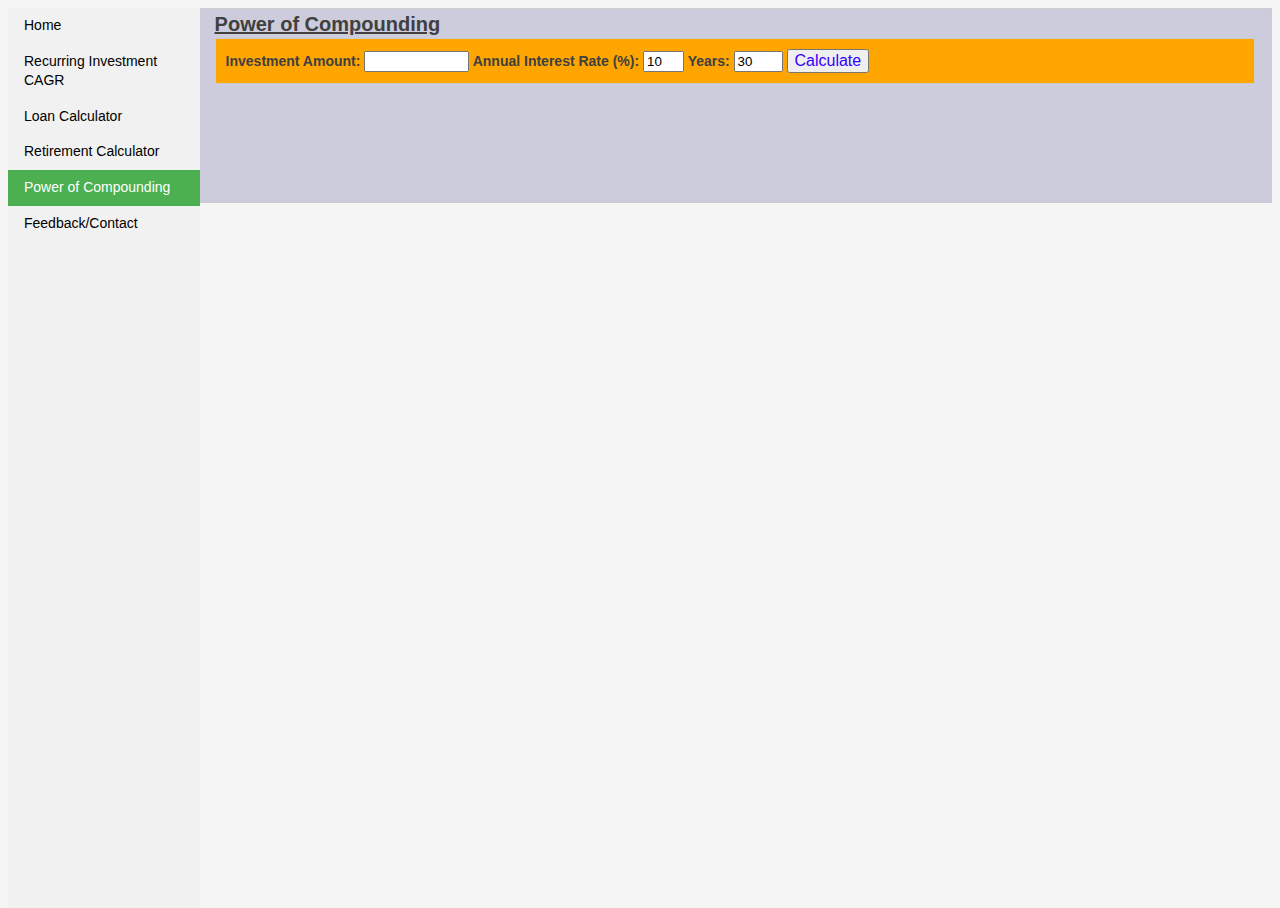
==== compounding.html @ 149c7b68 "Add files via upload" ====
<!doctype html>
<html lang="en">
<head>
  <meta charset="utf-8">
  <meta http-equiv="X-UA-Compatible" content="IE=edge,chrome=1">  
  <meta name="viewport" content="width=device-width, initial-scale=1.0">
  <meta name="content"  content="power of compounding" />

  <title>Retirement Calculator</title>
  <script src="js/compounding.js" type="text/javascript"></script>
  <link rel="stylesheet" href="css/navbar.css">
  <link rel="stylesheet" href="css/style.css">  

</head>
<body>
<ul>
  <li><a href="/">Home</a></li>
  <li><a href="/cagr.html">Recurring Investment CAGR</a></li>
  <li><a href="/loan.html">Loan Calculator</a></li>
  <li><a href="/retirement.html">Retirement Calculator</a></li>
  <li><a class="active" href="/compounding.html">Power of Compounding</a></li>
  <li><a href="/contact.html">Feedback/Contact</a></li>
</ul>
<div style="margin-left:15%;padding:1px 16px;height:100%; background:#ccccdc ;border:1px solid #cccccc;">
<strong style="font-size: 20px; text-decoration: underline;">Power of Compounding</strong> 

<form name="compounding" action="">
<p style="background:orange;border:1px solid #cccccc;padding: 10px;">
<strong>
Investment Amount: <input id="corpus" type="text" value="" size="10" maxlength="15"></input>
Annual Interest Rate (%): <input id="cagr" type="text" value="10" size="2" maxlength="2"></input>
Years: <input id="years" type="text" value="30" size="3" maxlength="3"></input></strong>

<input type="button" value="Calculate" id="calculate" style="color:#3300FF; font-size:16px; " onclick="calc();"/>

</p>
<BR>
<BR>
<table id="myTableData" border="1" cellpadding="1" style="background:skyblue;border:1px solid #cccccc;padding: 10px; visibility: hidden;">
	<tbody>
		<tr>			
			<td align="center">Year</td>			
			<td align="center">Corpus Appreciation</td>
			<td align="center">Value of Investment</td>
		</tr>
	</tbody>
</table>

</form>
<!-- discuss code begins -->
<div id="disqus_thread"></div>
<script>

/**
*  RECOMMENDED CONFIGURATION VARIABLES: EDIT AND UNCOMMENT THE SECTION BELOW TO INSERT DYNAMIC VALUES FROM YOUR PLATFORM OR CMS.
*  LEARN WHY DEFINING THESE VARIABLES IS IMPORTANT: https://disqus.com/admin/universalcode/#configuration-variables*/
/*
var disqus_config = function () {
this.page.url = 'compounding.html';  // Replace PAGE_URL with your page's canonical URL variable
this.page.identifier = 'compounding'; // Replace PAGE_IDENTIFIER with your page's unique identifier variable
};
*/
(function() { // DON'T EDIT BELOW THIS LINE
var d = document, s = d.createElement('script');
s.src = 'https://http-test-ggupta-rhcloud-com.disqus.com/embed.js';
s.setAttribute('data-timestamp', +new Date());
(d.head || d.body).appendChild(s);
})();
</script>
<noscript>Please enable JavaScript to view the <a href="https://disqus.com/?ref_noscript">comments powered by Disqus.</a></noscript>
<!-- discuss code ends -->

</div>
</body>
<script>
  (function(i,s,o,g,r,a,m){i['GoogleAnalyticsObject']=r;i[r]=i[r]||function(){
  (i[r].q=i[r].q||[]).push(arguments)},i[r].l=1*new Date();a=s.createElement(o),
  m=s.getElementsByTagName(o)[0];a.async=1;a.src=g;m.parentNode.insertBefore(a,m)
  })(window,document,'script','https://www.google-analytics.com/analytics.js','ga');

  ga('create', 'UA-96367819-1', 'auto');
  ga('send', 'pageview');

</script>
</html>
---- css/navbar.css ----
ul {
    list-style-type: none;
    margin: 0;
    padding: 0;
    width: 15%;
    background-color: #f1f1f1;
    position: absolute;
    height: 100%;
    overflow: auto;
}

li a {
    display: block;
    color: #000;
    padding: 8px 16px;
    text-decoration: none;
}

li a.active {
    background-color: #4CAF50;
    color: white;
}

li a:hover:not(.active) {
    background-color: #555;
    color: white;
}

displayArea {
	margin-left:35%;
	padding:1px 16px;
	height:100%;
}
---- css/style.css ----
/*!
 * Bootstrap v3.0.0
 *
 * Copyright 2013 Twitter, Inc
 * Licensed under the Apache License v2.0
 * http://www.apache.org/licenses/LICENSE-2.0
 *
 * Designed and built with all the love in the world @twitter by @mdo and @fat.
 */

logo {
    background-size: cover;
    height: 58px;
    width: 180px;
    margin-top: 6px;
    background-image: url([data-uri]);
  }
logo a {
  display: block;
  width: 100%;
  height: 100%;
}
*, *:before, *:after {
    -moz-box-sizing: border-box;
    box-sizing: border-box;
}
aside,
footer,
header,
hgroup,
section{
  display: block;
}
body {
  color: #404040;
  font-family: "Helvetica Neue",Helvetica,"Liberation Sans",Arial,sans-serif;
  font-size: 14px;
  line-height: 1.4;
}

html {
  font-family: sans-serif;
  -ms-text-size-adjust: 100%;
  -webkit-text-size-adjust: 100%;
}
container {
  margin-right: auto;
  margin-left: auto;
  padding-left: 15px;
  padding-right: 15px;
}
.container:before,
.container:after {
  content: " ";
  /* 1 */

  display: table;
  /* 2 */

}
.container:after {
  clear: both;
}
.row {
  margin-left: -15px;
  margin-right: -15px;
}
.row:before,
.row:after {
  content: " ";
  /* 1 */

  display: table;
  /* 2 */

}
.row:after {
  clear: both;
}
.col-sm-6, .col-md-6, .col-xs-12 {
  position: relative;
  min-height: 1px;
  padding-left: 15px;
  padding-right: 15px;
}
.col-xs-12 {
  width: 100%;
}

@media (min-width: 768px) {
  .container {
    width: 750px;
  }
  .col-sm-6 {
    float: left;
  }
  .col-sm-6 {
    width: 50%;
  }
}

@media (min-width: 992px) {
  .container {
    width: 970px;
  }
  .col-md-6 {
    float: left;
  }
  .col-md-6 {
    width: 50%;
  }
}
@media (min-width: 1200px) {
  .container {
    width: 1170px;
  }
}

a {
  color: #069;
  text-decoration: none;
}
a:hover {
  color: #EA0011;
  text-decoration: underline;
}
hgroup {
  margin-top: 50px;
}
footer {
    margin: 50px 0 25px;
}
h1, h2, h3 {
  color: #000;
  line-height: 1.38em;
  margin: 1.5em 0 .3em;
}
h1 {
  font-size: 25px;
  font-weight: 300;
  border-bottom: 1px solid #fff;
  margin-bottom: .5em;
}
h1:after {
  content: "";
  display: block;
  width: 100%;
  height: 1px;
  background-color: #ddd;
}
h2 {
  font-size: 19px;
  font-weight: 400;
}
h3 {
  font-size: 15px;
  font-weight: 400;
  margin: 0 0 .3em;
}
p {
  margin: 0 0 2em;
}
p + h2 {
  margin-top: 2em;
}
html {
  background: #f5f5f5;
  height: 100%;
}
code {
  background-color: white;
  border: 1px solid #ccc;
  padding: 1px 5px;
  color: #888;
}
pre {
  display: block;
  padding: 13.333px 20px;
  margin: 0 0 20px;
  font-size: 13px;
  line-height: 1.4;
  background-color: #fff;
  border-left: 2px solid rgba(120,120,120,0.35);
  white-space: pre;
  white-space: pre-wrap;
  word-break: normal;
  word-wrap: break-word;
  overflow: auto;
  font-family: Menlo,Monaco,"Liberation Mono",Consolas,monospace !important;
}
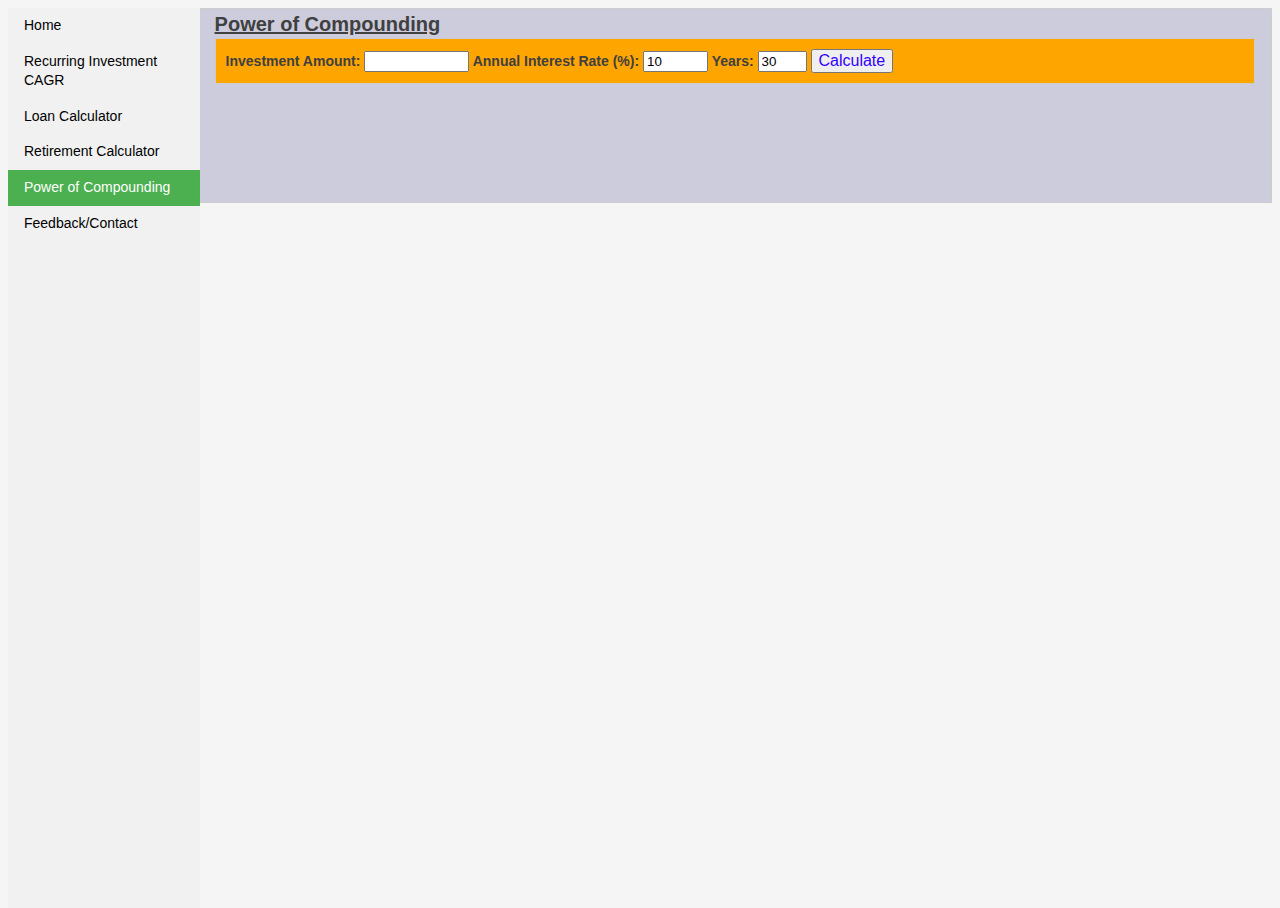
==== commit b661ba1c: "Update compounding.html" ====
--- a/compounding.html
+++ b/compounding.html
@@ -28,7 +28,7 @@
 <p style="background:orange;border:1px solid #cccccc;padding: 10px;">
 <strong>
 Investment Amount: <input id="corpus" type="text" value="" size="10" maxlength="15"></input>
-Annual Interest Rate (%): <input id="cagr" type="text" value="10" size="2" maxlength="2"></input>
+Annual Interest Rate (%): <input id="cagr" type="text" value="10" size="5" maxlength="5"></input>
 Years: <input id="years" type="text" value="30" size="3" maxlength="3"></input></strong>
 
 <input type="button" value="Calculate" id="calculate" style="color:#3300FF; font-size:16px; " onclick="calc();"/>
